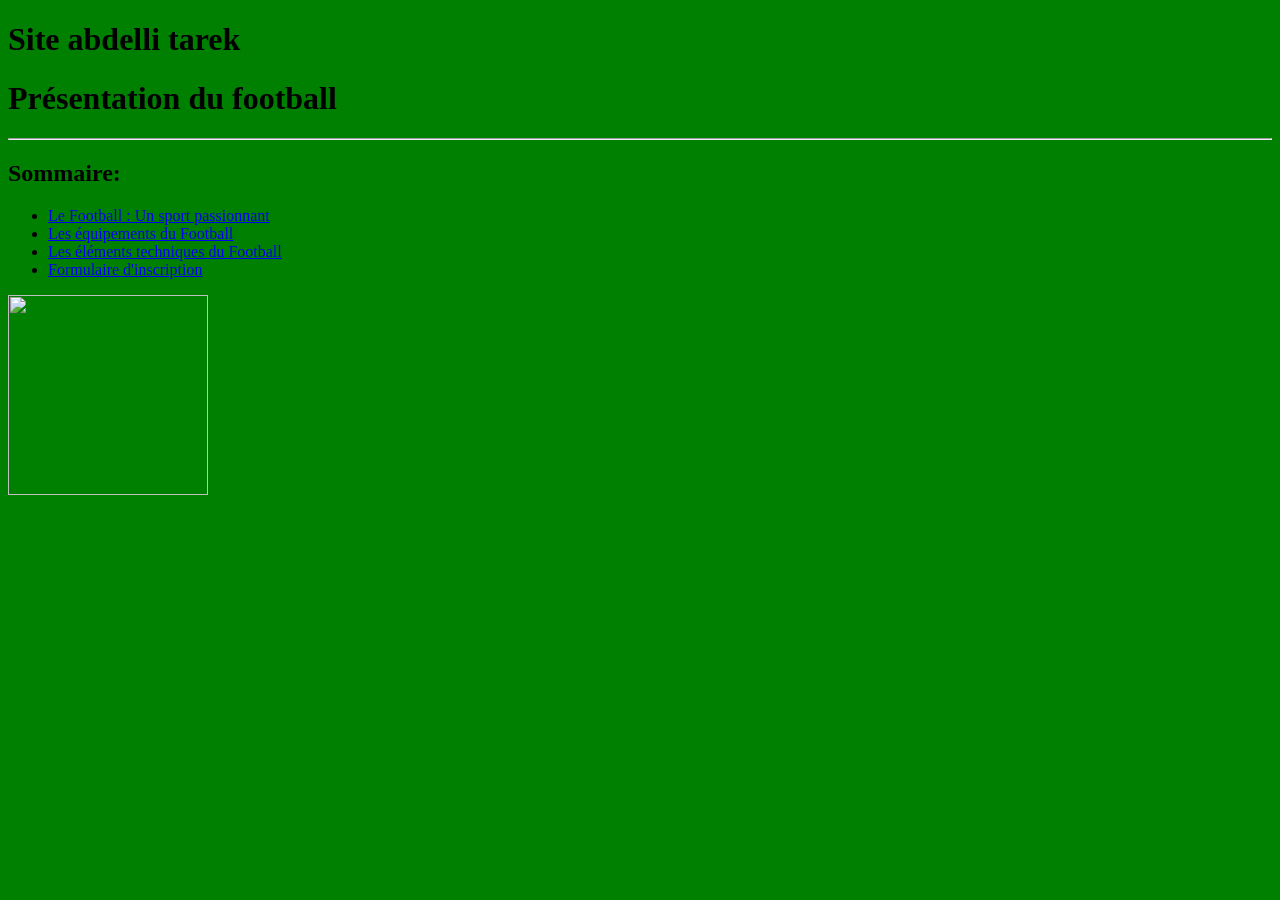
==== index.html @ e4f7ed6a "Add files via upload" ====
<!DOCTYPE html>
<html>
<head>
	<meta charset="utf-8">
	<meta name="viewport" content="width=device-width, initial-scale=1">
	<title></title>
</head>
<body bgcolor="green">

	<h1> Site abdelli tarek </h1>

<h1> Présentation du football </h1>

<hr>

<h2> Sommaire: </h2>
	<ul>
		<li> <a href="categorie1.html"> Le Football : Un sport passionnant </a></li>
		<li> <a href="categorie3.html">Les équipements du Football  </a></li>
		<li> <a href="categorie2.html"> Les éléments techniques du Football </a></li>
		<li> <a href="formulaire.html"> Formulaire d'inscription </a></li>
	</ul>



<img src="image grs.png" width="200" height="200">   

</body>
</html>
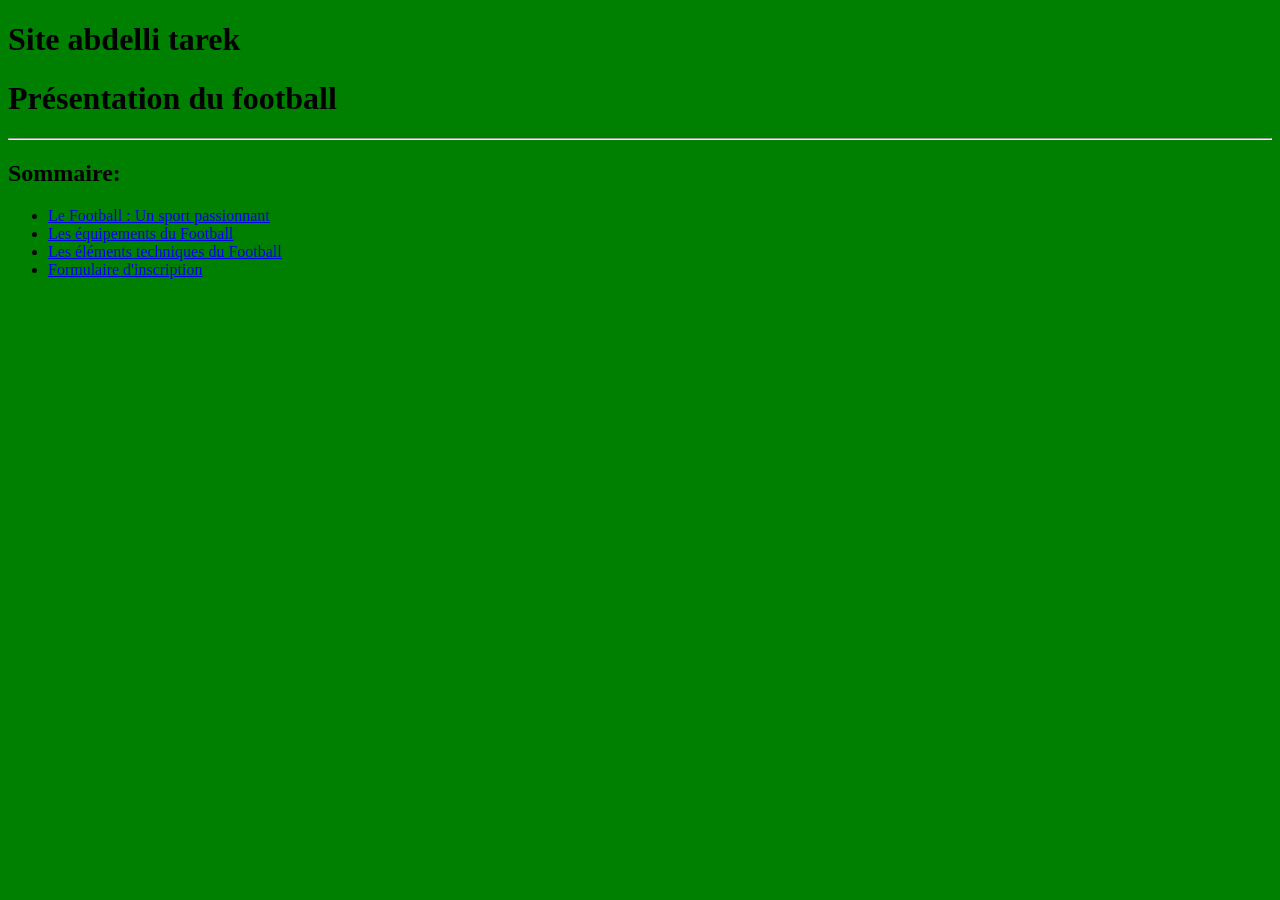
==== commit 24430fdc: "index.html" ====
--- a/index.html
+++ b/index.html
@@ -23,7 +23,8 @@
 
 
 
-<img src="image grs.png" width="200" height="200">   
+   
 
 </body>
-</html>+
+</html>
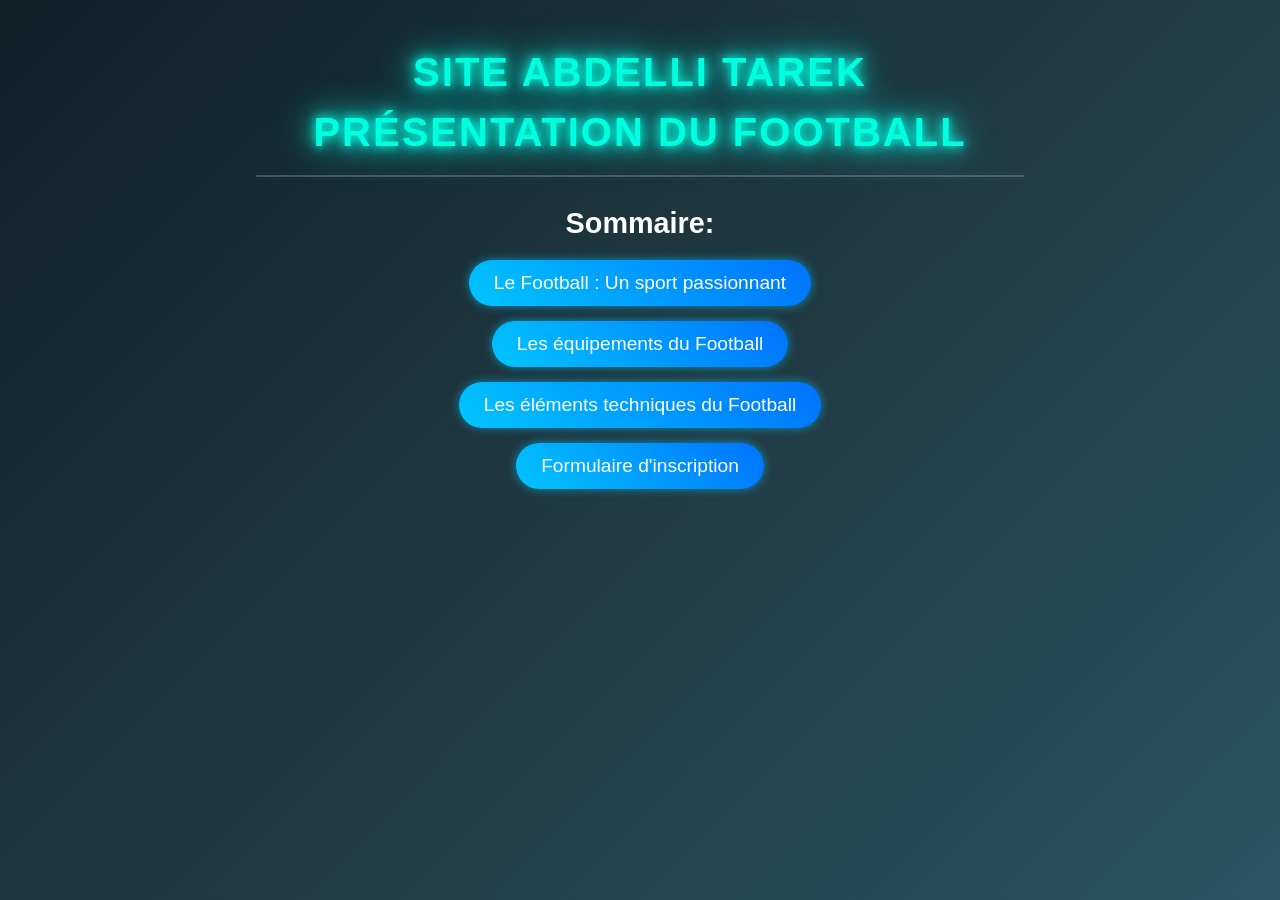
==== commit 23688480: "Add files via upload" ====
--- a/index.html
+++ b/index.html
@@ -3,9 +3,10 @@
 <head>
 	<meta charset="utf-8">
 	<meta name="viewport" content="width=device-width, initial-scale=1">
+	<link rel="stylesheet" type="text/css" href="2.css">
 	<title></title>
 </head>
-<body bgcolor="green">
+<body>
 
 	<h1> Site abdelli tarek </h1>
 
@@ -19,6 +20,7 @@
 		<li> <a href="categorie3.html">Les équipements du Football  </a></li>
 		<li> <a href="categorie2.html"> Les éléments techniques du Football </a></li>
 		<li> <a href="formulaire.html"> Formulaire d'inscription </a></li>
+
 	</ul>
 
 
@@ -27,4 +29,4 @@
 
 </body>
 
-</html>
+</html>
--- a/2.css
+++ b/2.css
@@ -0,0 +1,95 @@
+/* RESET */
+* {
+	margin: 0;
+	padding: 0;
+	box-sizing: border-box;
+	font-family: 'Segoe UI', sans-serif;
+}
+
+/* FOND GLOBAL */
+body {
+	height: 100vh;
+	background: linear-gradient(135deg, #0f2027, #203a43, #2c5364);
+	color: white;
+	text-align: center;
+	padding-top: 50px;
+}
+
+/* TITRES */
+h1 {
+	font-size: 2.5rem;
+	margin-bottom: 15px;
+	text-transform: uppercase;
+	letter-spacing: 2px;
+	
+	/* effet glow */
+	color: #00ffe0;
+	text-shadow: 0 0 10px #00ffe0,
+	             0 0 20px #00ffe0,
+	             0 0 40px #00ffe0;
+}
+
+/* H2 */
+h2 {
+	margin: 30px 0 20px;
+	font-size: 1.8rem;
+	color: #ffffff;
+}
+
+/* LIGNE */
+hr {
+	width: 60%;
+	margin: 20px auto;
+	border: 1px solid rgba(255,255,255,0.2);
+}
+
+/* LISTE */
+ul {
+	list-style: none;
+	margin-top: 20px;
+}
+
+/* ELEMENTS LISTE */
+li {
+	margin: 15px 0;
+}
+
+/* LIENS STYLE BOUTONS */
+a {
+	text-decoration: none;
+	color: white;
+	font-size: 1.2rem;
+	padding: 12px 25px;
+	border-radius: 30px;
+	display: inline-block;
+
+	background: linear-gradient(45deg, #00c6ff, #0072ff);
+	transition: all 0.3s ease;
+
+	box-shadow: 0 0 10px rgba(0, 198, 255, 0.6);
+}
+
+/* HOVER ANIMÉ */
+a:hover {
+	transform: scale(1.1);
+	background: linear-gradient(45deg, #ff00cc, #3333ff);
+
+	box-shadow: 0 0 20px #ff00cc,
+	            0 0 40px #3333ff;
+}
+
+/* ANIMATION APPARITION */
+body {
+	animation: fadeIn 1.5s ease-in-out;
+}
+
+@keyframes fadeIn {
+	from {
+		opacity: 0;
+		transform: translateY(20px);
+	}
+	to {
+		opacity: 1;
+		transform: translateY(0);
+	}
+}
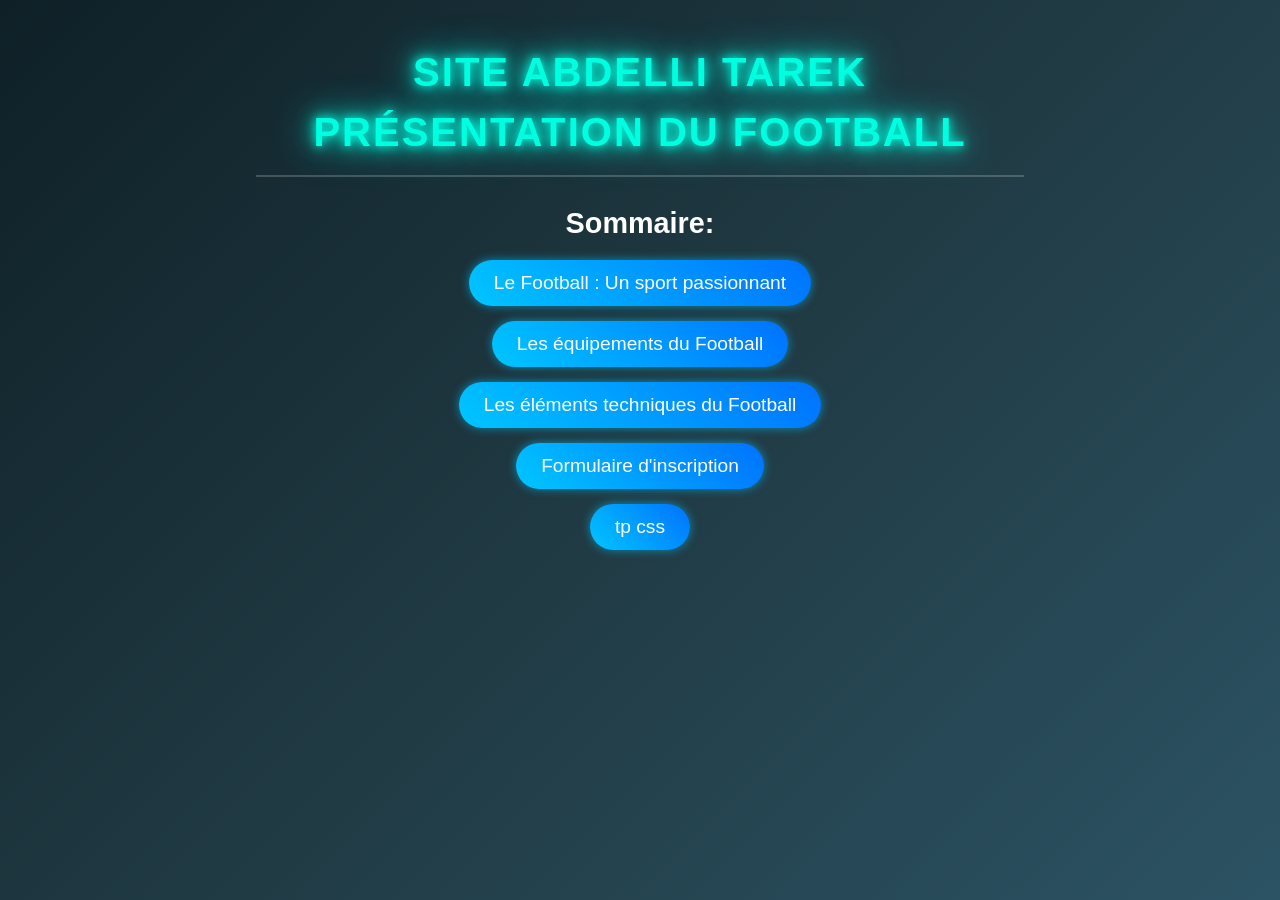
==== commit fbd4cf3b: "Add files via upload" ====
--- a/index.html
+++ b/index.html
@@ -20,7 +20,7 @@
 		<li> <a href="categorie3.html">Les équipements du Football  </a></li>
 		<li> <a href="categorie2.html"> Les éléments techniques du Football </a></li>
 		<li> <a href="formulaire.html"> Formulaire d'inscription </a></li>
-
+		<li> <a href="TP4.html"> tp css </a></li>
 	</ul>
 
 
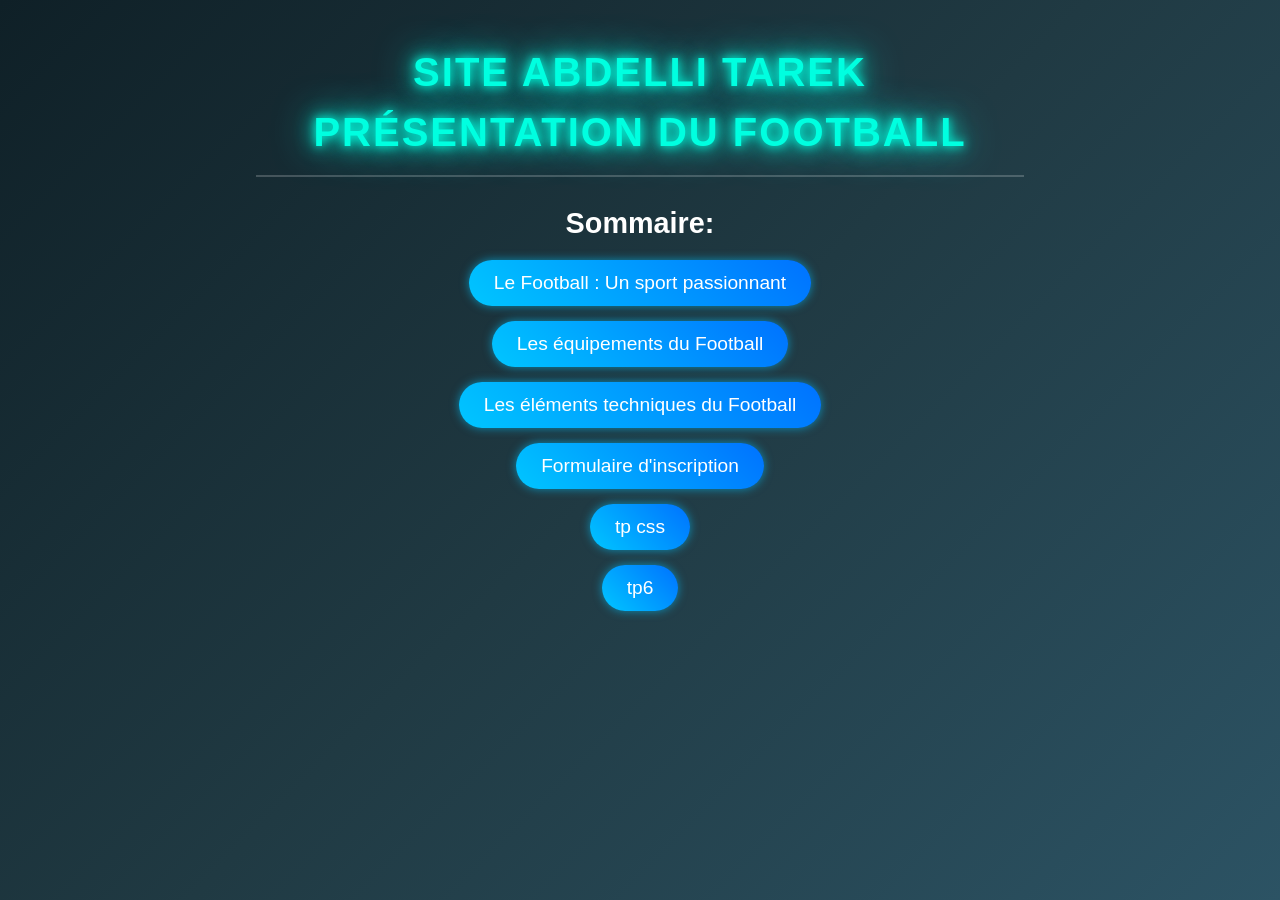
==== commit 9a09f3f1: "Add files via upload" ====
--- a/index.html
+++ b/index.html
@@ -21,6 +21,7 @@
 		<li> <a href="categorie2.html"> Les éléments techniques du Football </a></li>
 		<li> <a href="formulaire.html"> Formulaire d'inscription </a></li>
 		<li> <a href="TP4.html"> tp css </a></li>
+		<li> <a href="tp6.html"> tp6 </a></li>
 	</ul>
 
 
